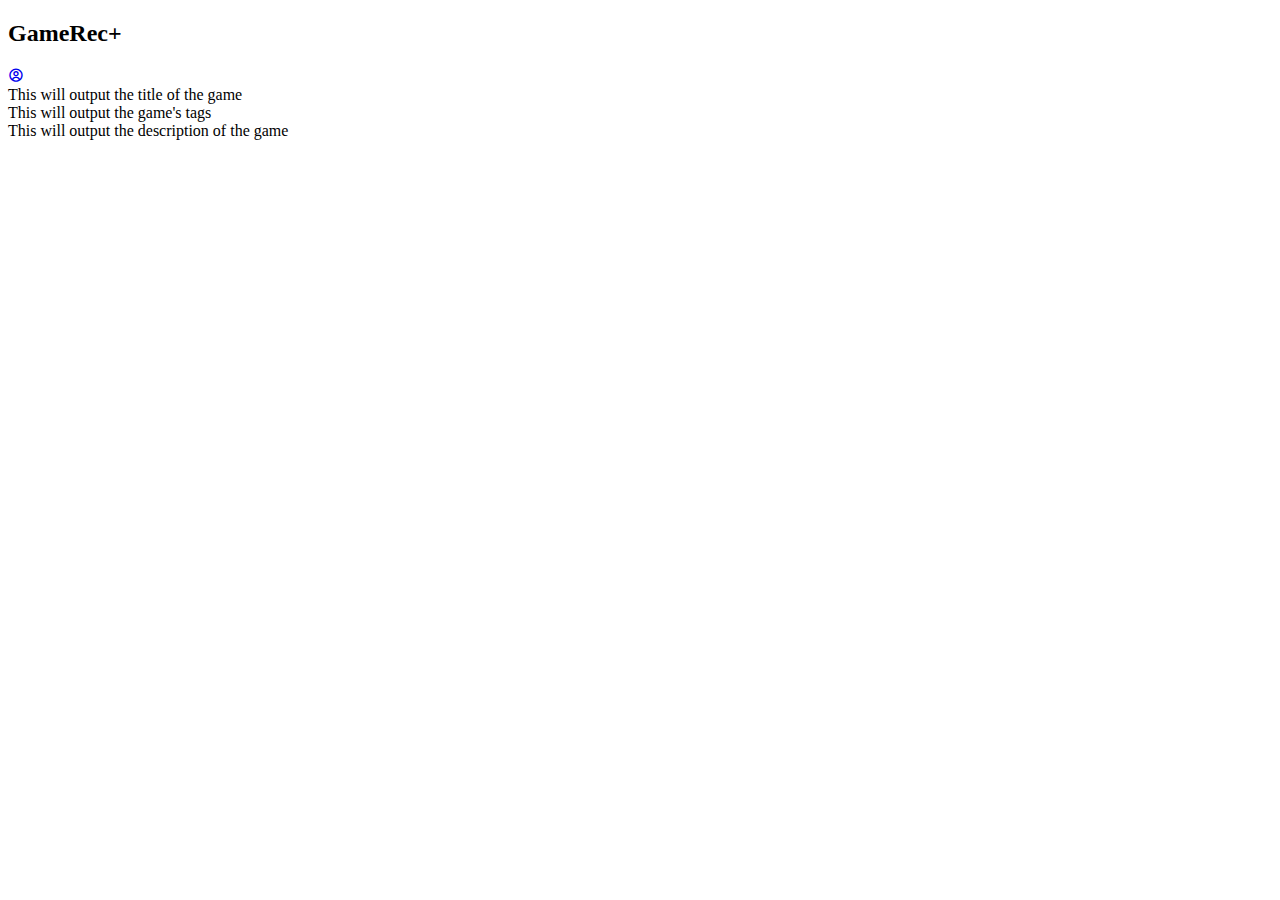
==== webpage/HTML/gameinfo.html @ a19d1df5 "add game info page" ====
<!DOCTYPE html>
<html lang = "en">
    <head>
        <title>
            Game Info Screen
        </title>
        <meta charset="UTF-8">
        <meta http-equiv="X-UA-Compatible" content="IE=edge" />
        <meta name="viewport" content="width=device-width, initial-scale=1">
        <link rel="stylesheet" href="/CSS/gameinfo.css">
        <link href='https://unpkg.com/boxicons@2.1.4/css/boxicons.min.css' rel='stylesheet'>
    </head>

    <body>
        <header>
            <h2 class="logo">GameRec+</h2>
            <nav class="navigation">
                <!-- this will later navigate to the user account screen -->
                <a href="loginindex.html"><i class='bx bx-user-circle' ></i></a>
            </nav>
        </header>
        <div class = "container">
            <form class = "text-name">
                This will output the title of the game
            </form>
        </div>
        <div class = "container-tags">
            <form class = "text-tags">
                This will output the game's tags
            </form>
        </div>
        <div class = "container-desc">
            <form class = "text-desc">
                This will output the description of the game
            </form>
        </div>
    </body>
</html>
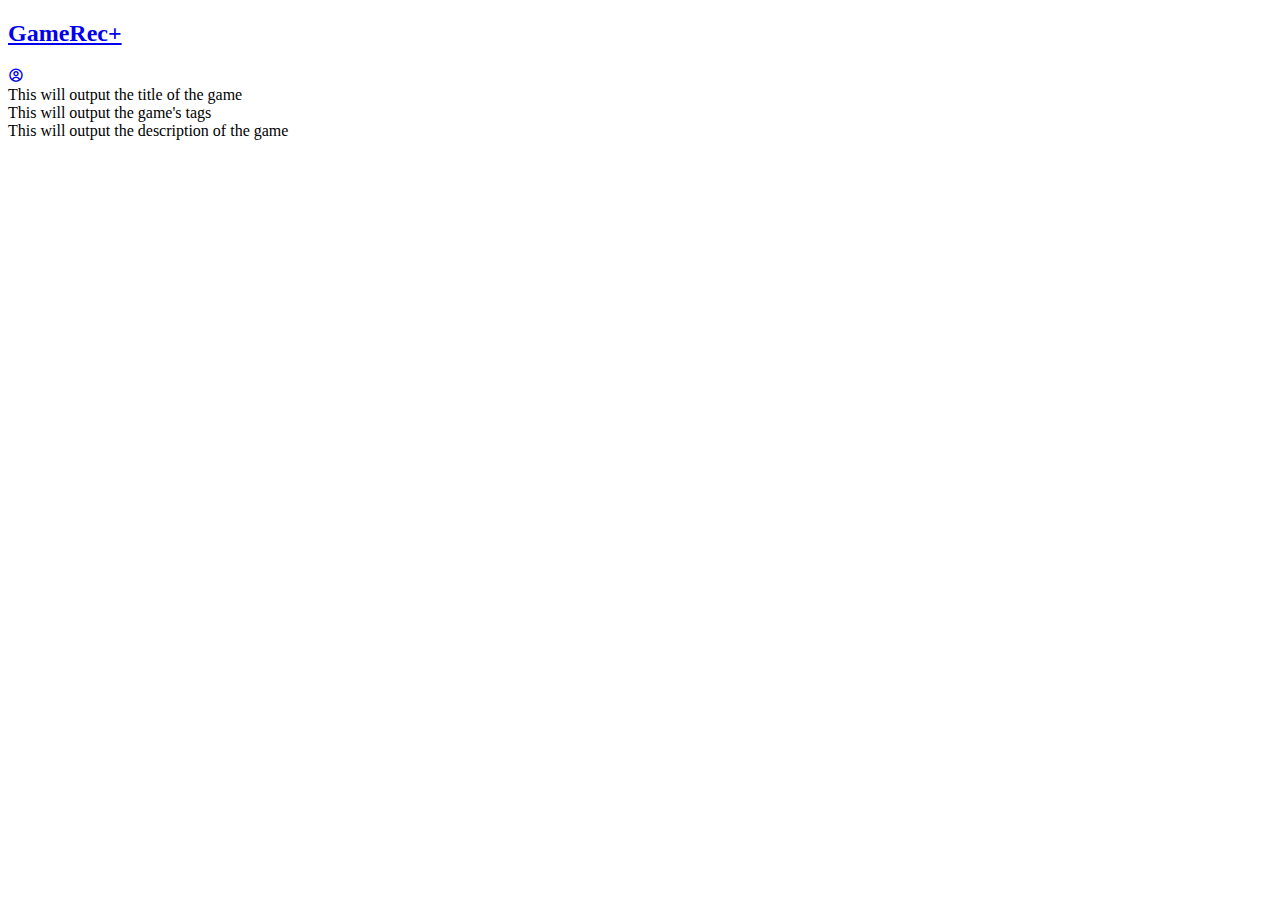
==== commit e100f8e9: "updated logo on page to direct to mainsearch page (instead of using web back arrow all the time)" ====
--- a/webpage/HTML/gameinfo.html
+++ b/webpage/HTML/gameinfo.html
@@ -13,10 +13,10 @@
 
     <body>
         <header>
-            <h2 class="logo">GameRec+</h2>
+            <h2><a href="mainsearch.html" class="logo">GameRec+</a></h2>
             <nav class="navigation">
                 <!-- this will later navigate to the user account screen -->
-                <a href="loginindex.html"><i class='bx bx-user-circle' ></i></a>
+                <a href="profile.html"><i class='bx bx-user-circle' ></i></a>
             </nav>
         </header>
         <div class = "container">
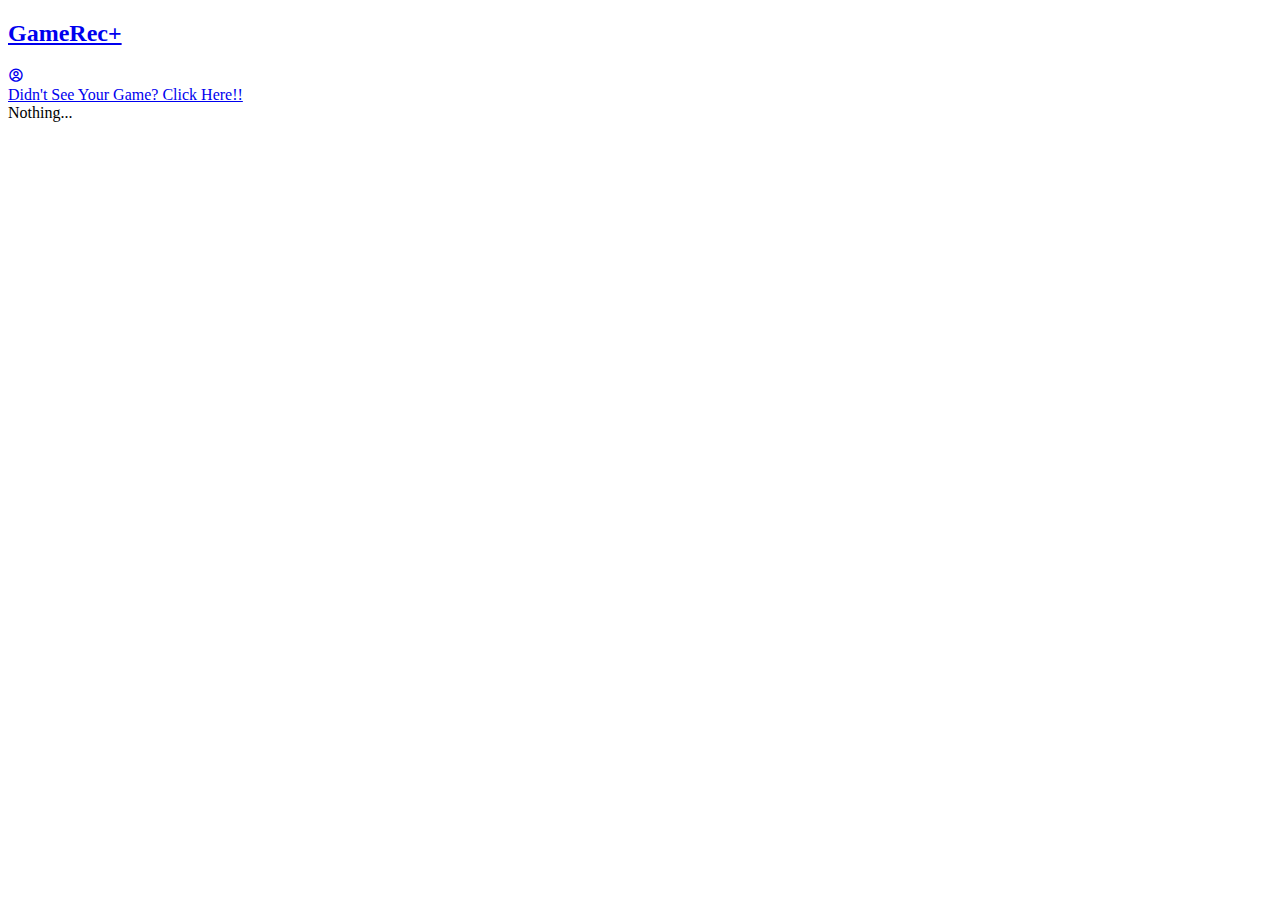
==== commit 6136c130: "Changes added to show the game_request" ====
--- a/webpage/HTML/gameinfo.html
+++ b/webpage/HTML/gameinfo.html
@@ -8,31 +8,30 @@
         <meta http-equiv="X-UA-Compatible" content="IE=edge" />
         <meta name="viewport" content="width=device-width, initial-scale=1">
         <link rel="stylesheet" href="/CSS/gameinfo.css">
+        <script type="text/javascript" src="/JS/gameinfo.js"></script>
         <link href='https://unpkg.com/boxicons@2.1.4/css/boxicons.min.css' rel='stylesheet'>
+        <link rel="stylesheet" href="https://fonts.googleapis.com/css?family=Lobster&display=swap">
     </head>
 
-    <body>
+    <body class="body">
         <header>
             <h2><a href="mainsearch.html" class="logo">GameRec+</a></h2>
             <nav class="navigation">
                 <!-- this will later navigate to the user account screen -->
                 <a href="profile.html"><i class='bx bx-user-circle' ></i></a>
             </nav>
+            <a href="request.html">Didn't See Your Game? Click Here!!</a>
         </header>
-        <div class = "container">
-            <form class = "text-name">
-                This will output the title of the game
-            </form>
-        </div>
-        <div class = "container-tags">
+        <div id="data_out"  class = "container">Nothing...</div>
+        <!-- <div class = "container-tags">
             <form class = "text-tags">
                 This will output the game's tags
             </form>
-        </div>
-        <div class = "container-desc">
+        </div> -->
+        <!-- <div class = "container-desc">
             <form class = "text-desc">
                 This will output the description of the game
             </form>
-        </div>
+        </div> -->
     </body>
 </html>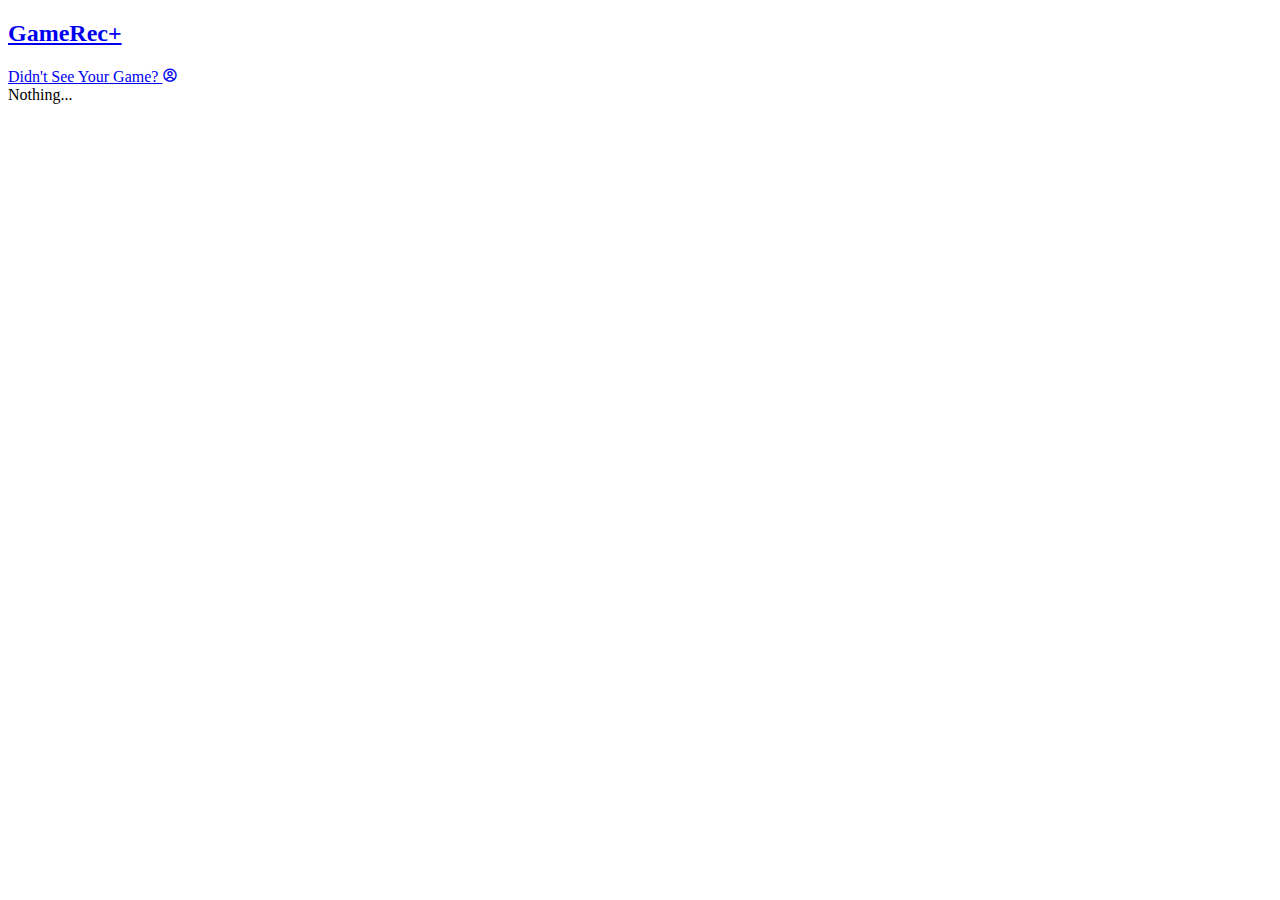
==== commit c382b584: "format gameinfo text to be cleaner" ====
--- a/webpage/HTML/gameinfo.html
+++ b/webpage/HTML/gameinfo.html
@@ -17,10 +17,10 @@
         <header>
             <h2><a href="mainsearch.html" class="logo">GameRec+</a></h2>
             <nav class="navigation">
-                <!-- this will later navigate to the user account screen -->
+                <a href="request.html" class="did">Didn't See Your Game? </a>
                 <a href="profile.html"><i class='bx bx-user-circle' ></i></a>
             </nav>
-            <a href="request.html">Didn't See Your Game? Click Here!!</a>
+            
         </header>
         <div id="data_out"  class = "container">Nothing...</div>
         <!-- <div class = "container-tags">
